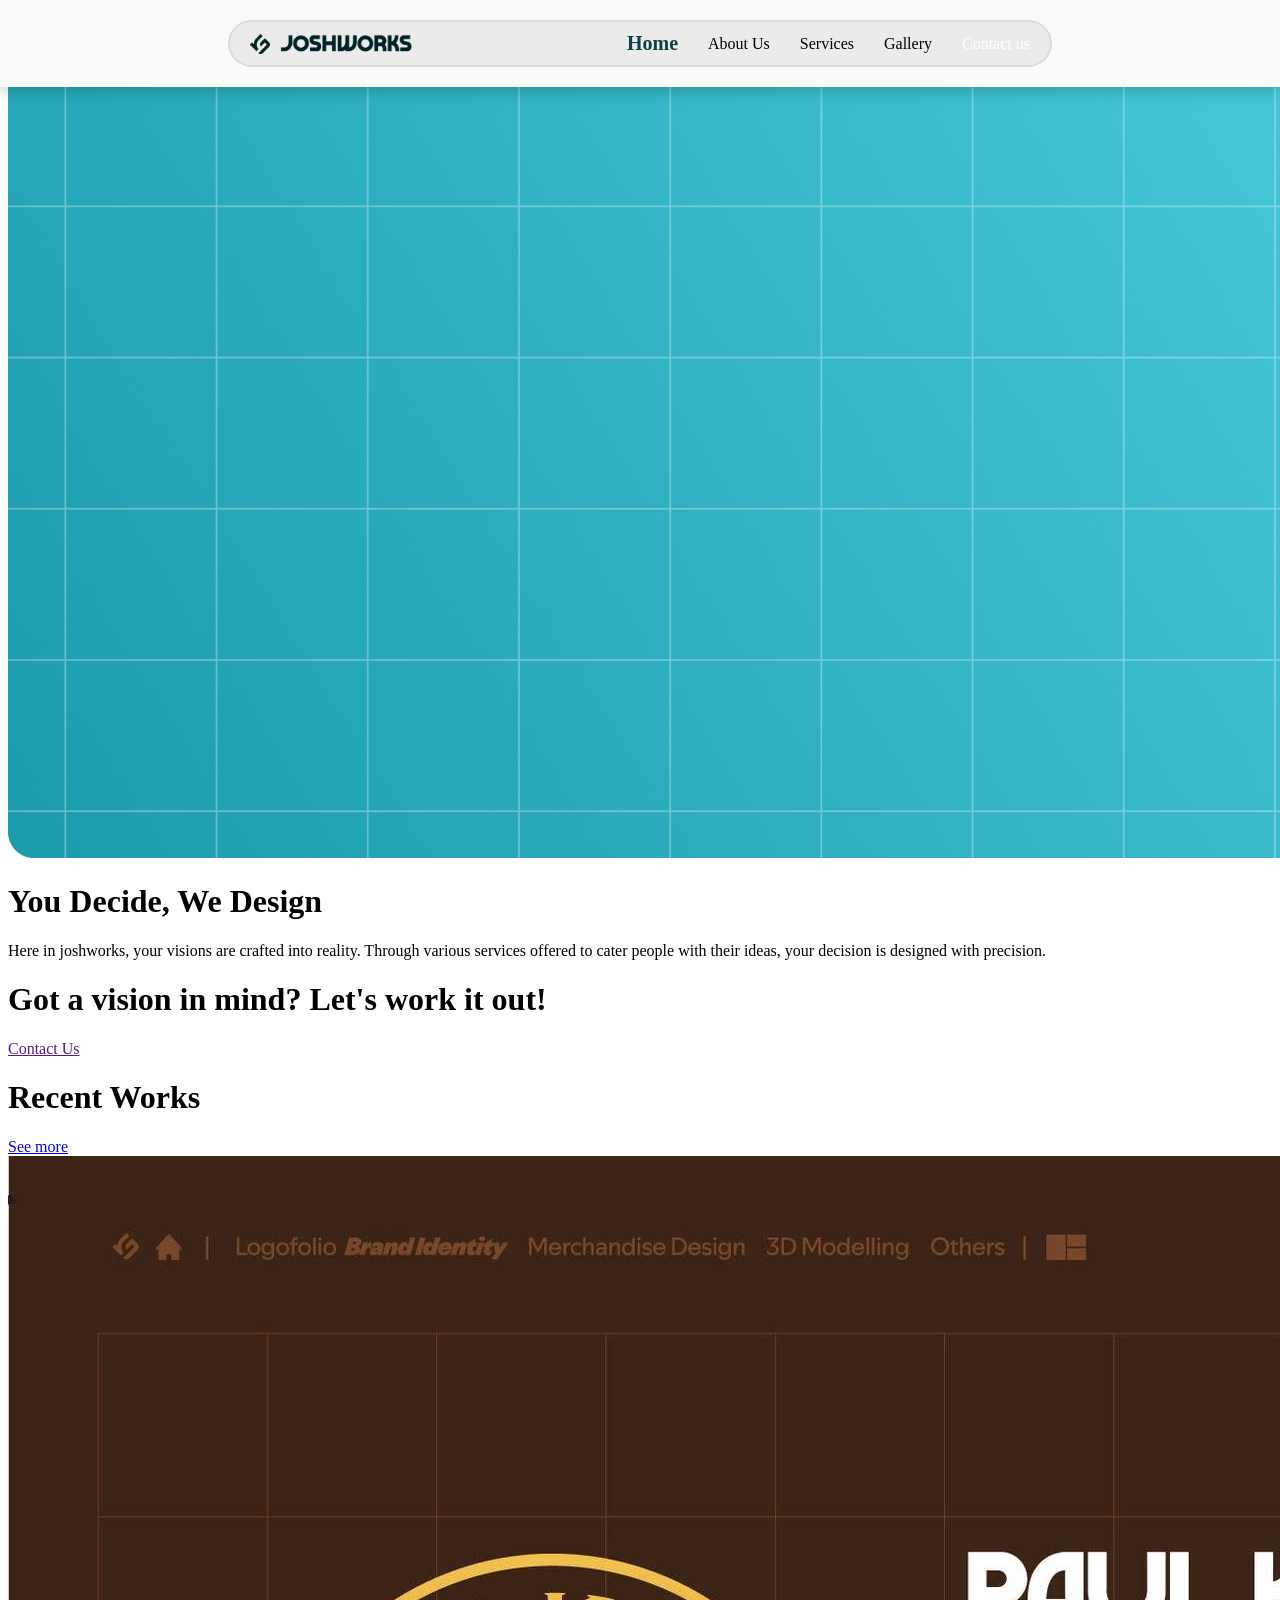
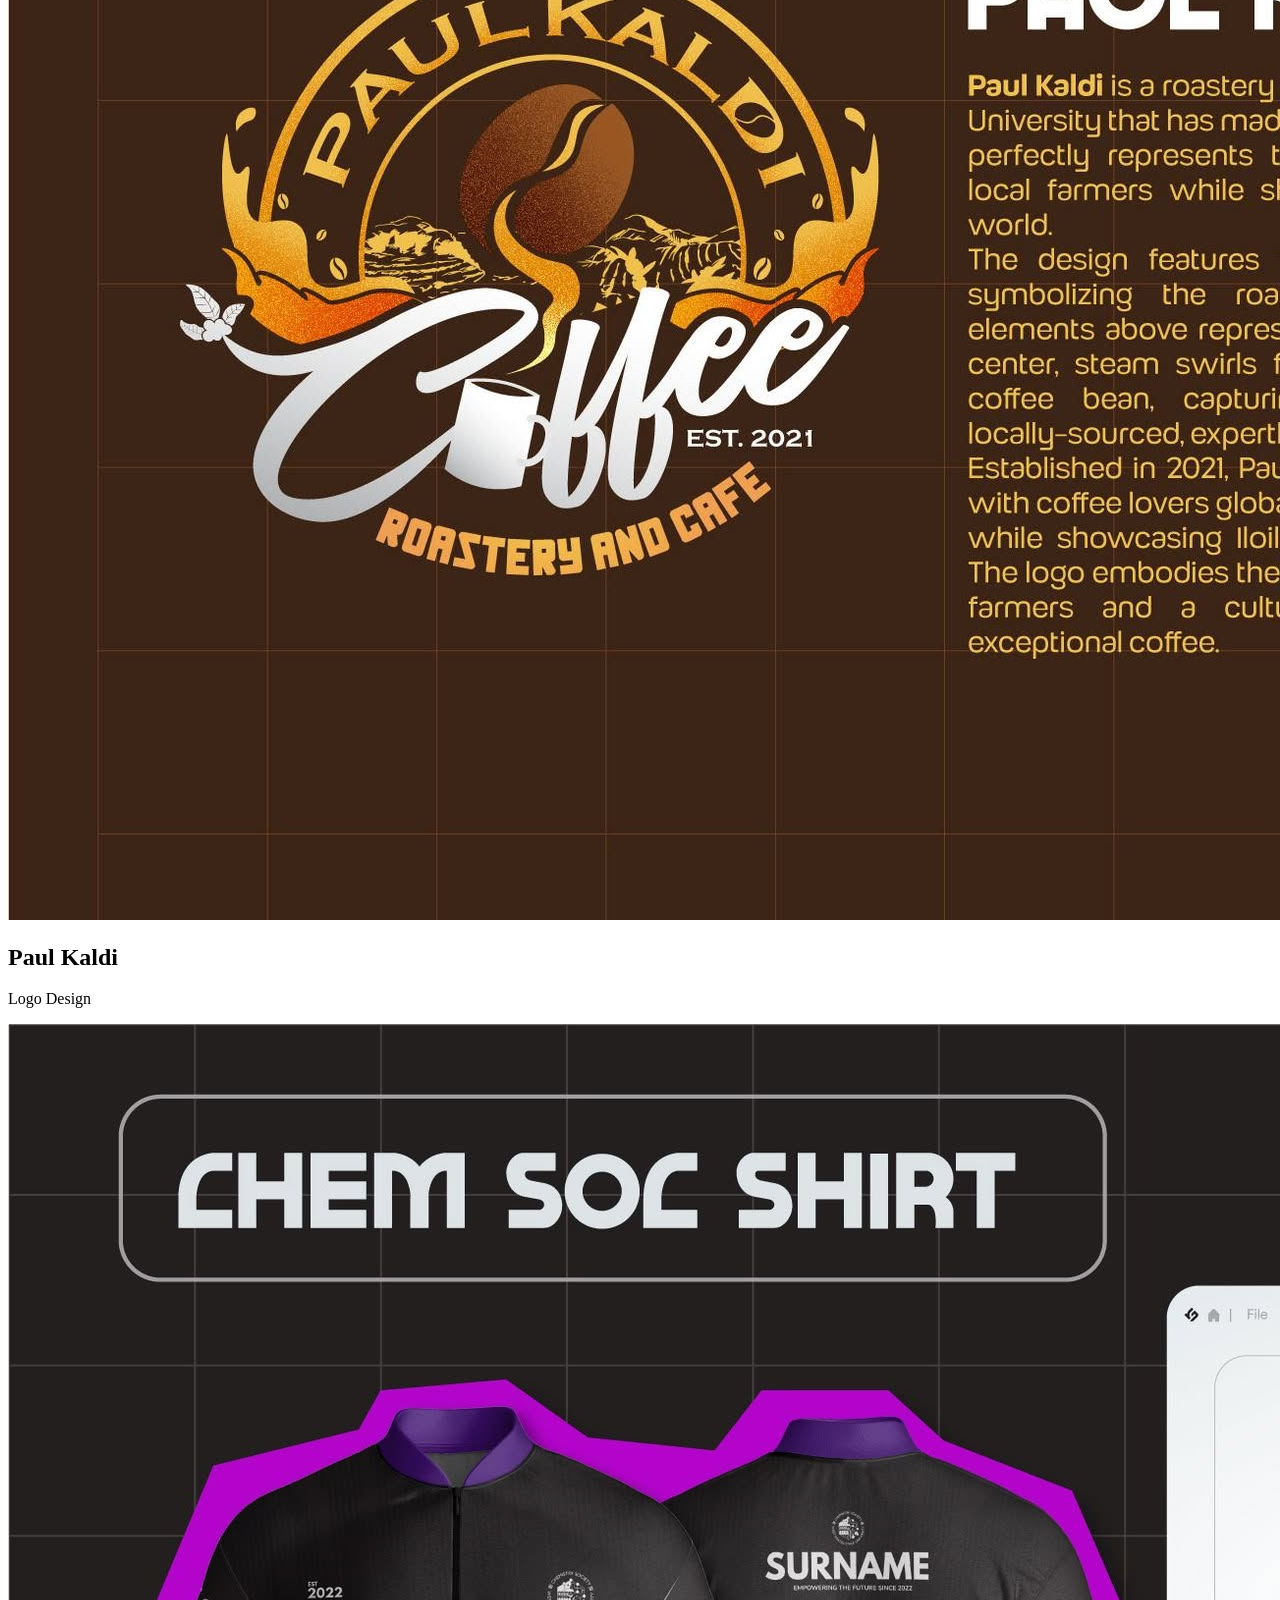
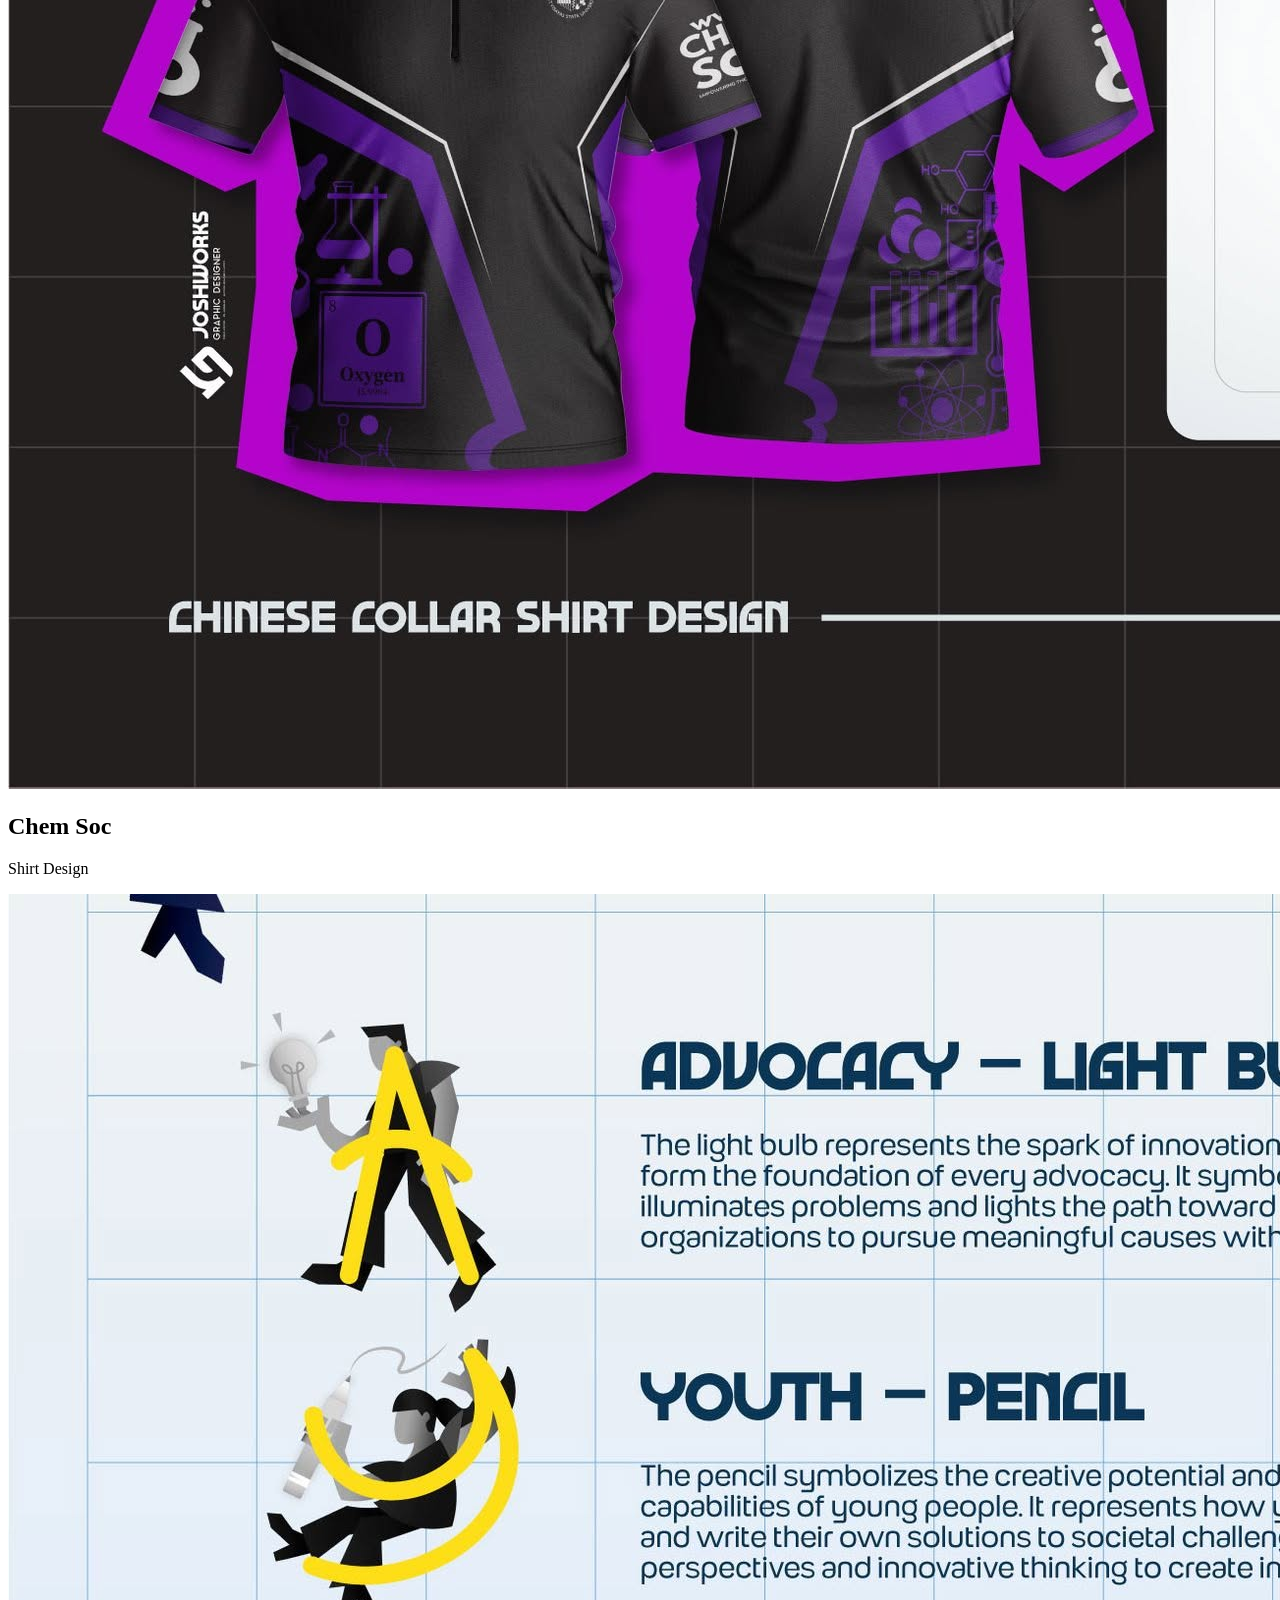
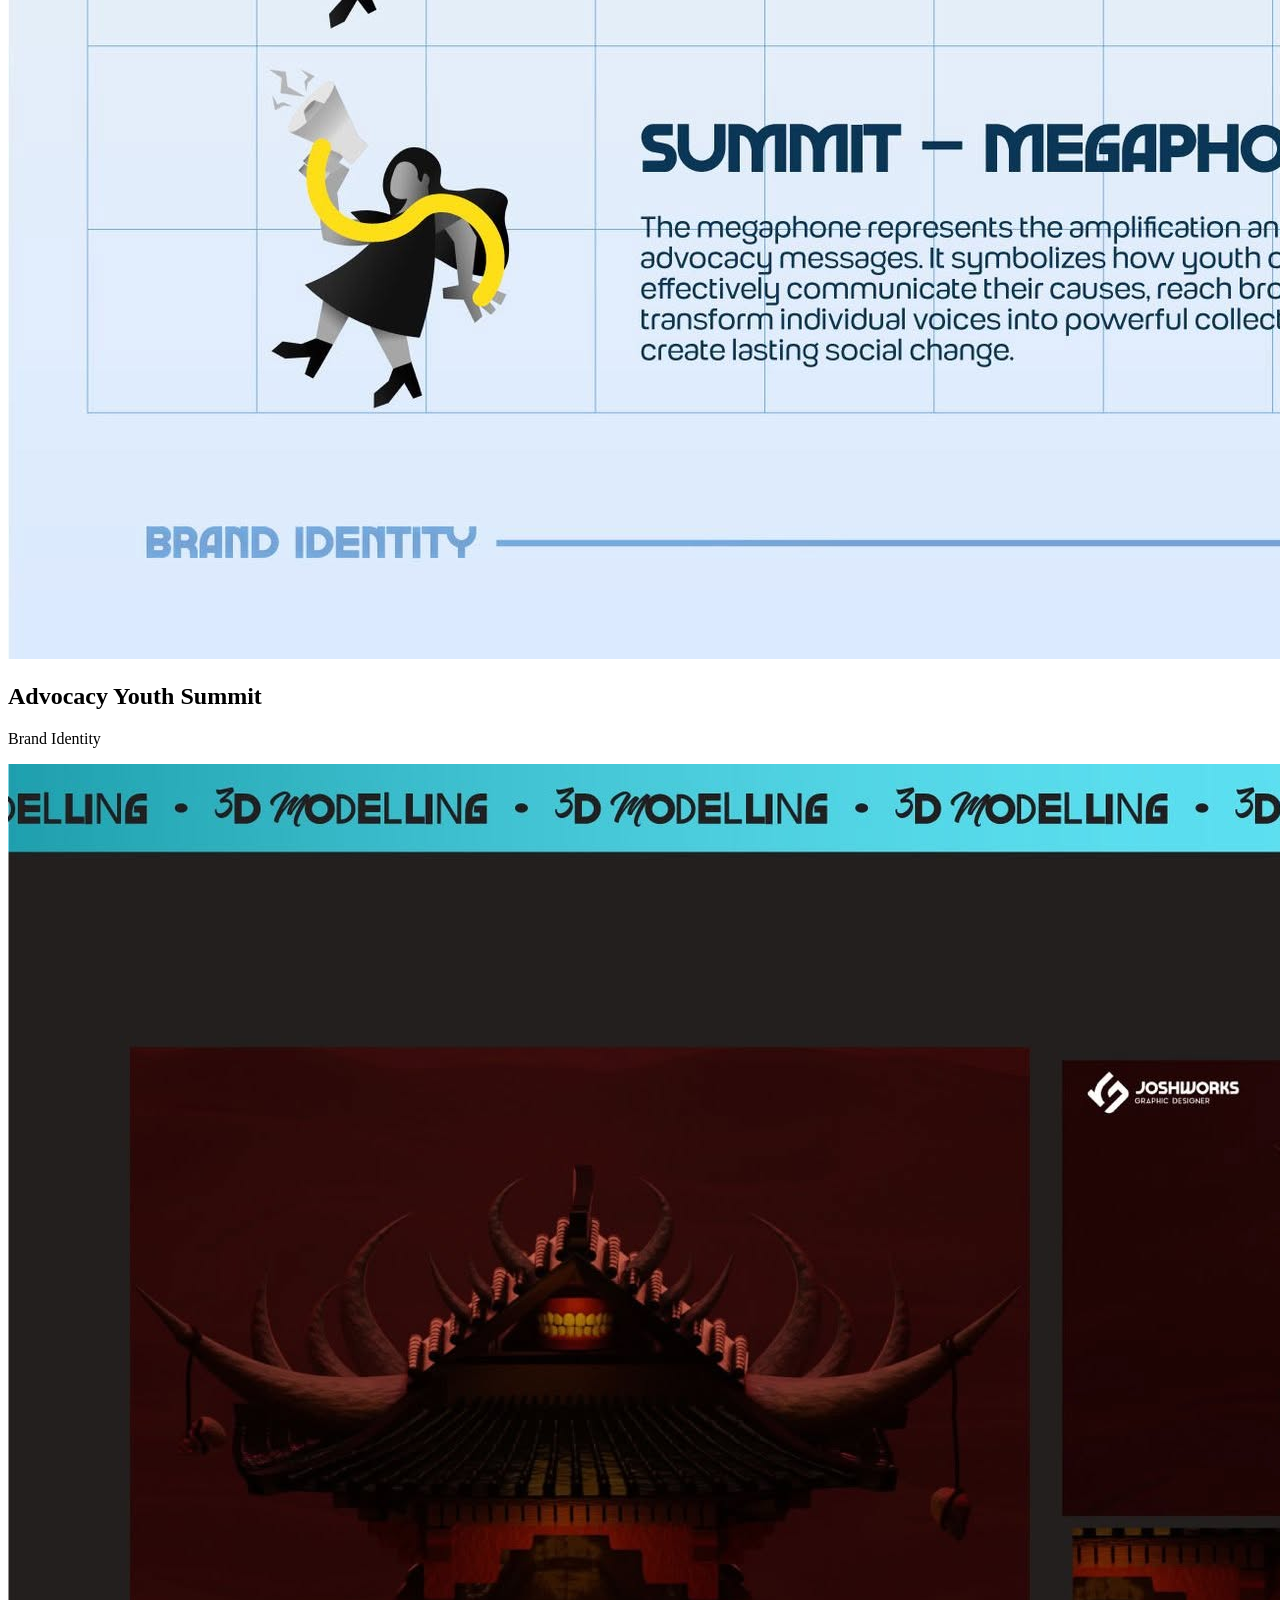
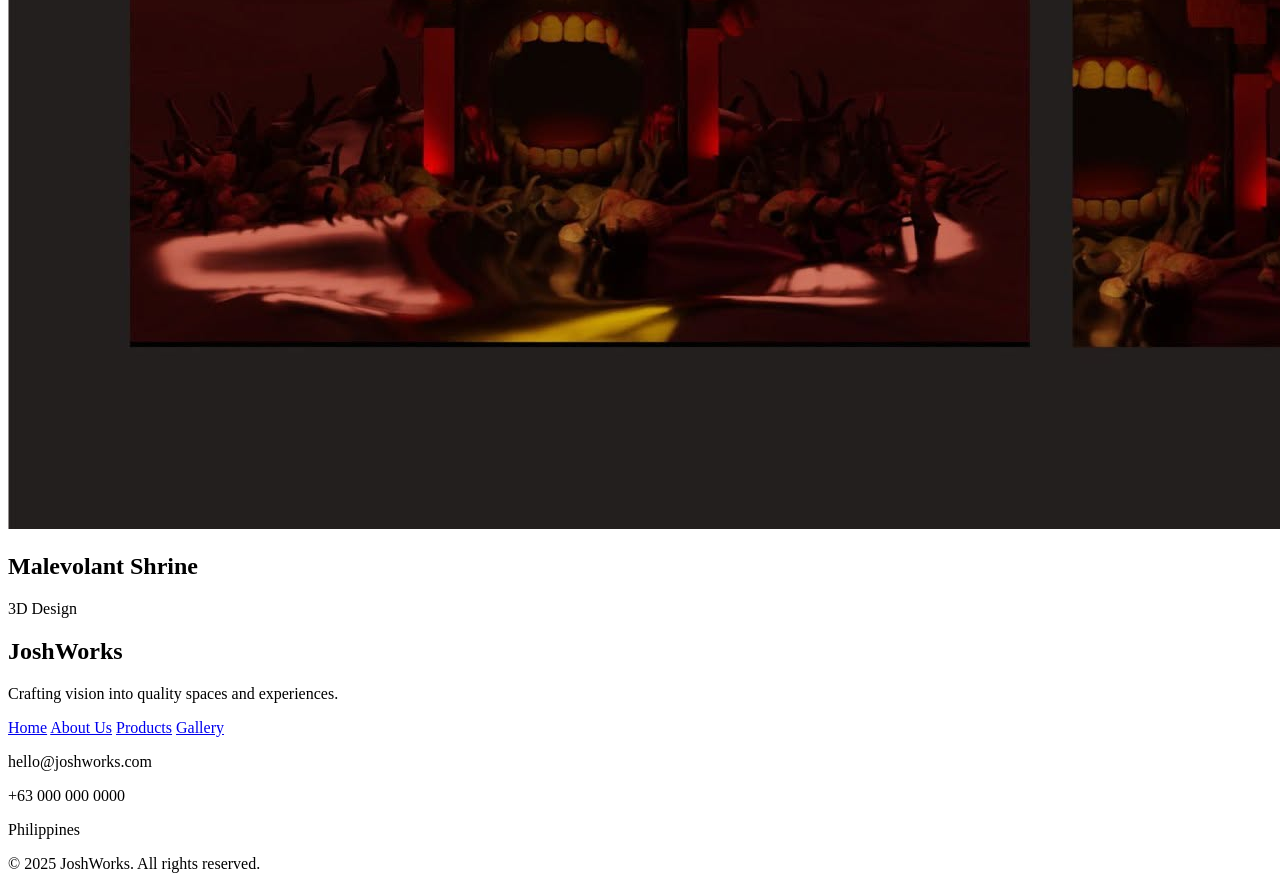
==== JoshWorks/index.html @ 85273057 "change name" ====
<!DOCTYPE html>
<html lang="en">
<head>
    <meta charset="UTF-8">
    <meta name="viewport" content="width=device-width, initial-scale=1.0">
    <title>HomePage</title>
    <link rel="stylesheet" href="CSS Files/Home.css">
    <link rel="stylesheet" href="CSS Files/navbar.css">
    <link rel="preconnect" href="https://fonts.googleapis.com">
    <link rel="preconnect" href="https://fonts.gstatic.com" crossorigin>
    <link href="https://fonts.googleapis.com/css2?family=Inter:ital,opsz,wght@0,14..32,100..900;1,14..32,100..900&family=Montserrat:ital,wght@0,100..900;1,100..900&display=swap" rel="stylesheet">
</head>


<body>
    <div class="navbar">
        <div class="navbar-content">
            <div class="logo" id="header">
                <img src="../assets/logo1.png" alt="hi">
                <img src="../assets/logo.png" alt="hi">
            </div>

            <div class="nav-buttons" >
                <a href="index.html" id="current"> Home</a>
                <a href="AboutUs.html">About Us</a>
                <a href="Services.html">Services</a>
                <a href="Gallery.html">Gallery</a>
                <a href="ContactUs.html" class="button">Contact us</a>
            </div>
        </div>
    </div> 

    <div class="banner">
        <div class="banner-background">
            <img src="../assets/background.png" alt="">
        </div>

        <div class="banner-hero">
            <h1>You Decide, We Design</h1>
            <p>Here in joshworks, your visions are crafted into reality. Through various services offered to cater people with their ideas, your decision is designed with precision.</p>
        </div>


        <div class="card">
            <h1>Got a vision in mind? Let's work it out!</h1>
            <a href="" class="button">
                Contact Us
            </a>
        </div>
    </div>

    <div class="more-container">
        <div class="recent-works">
            <div class="recent-header">
                <h1>Recent Works</h1>
                <a href="Gallery.html">See more</a>
            </div>
            

            <div class="recent-cards">
                <div class="image-card">
                    <img src="../assets/611368842_122230137488096684_4240129167899716108_n.jpg" alt="y">
                    <h2>Paul Kaldi</h2>
                    <p>Logo Design</p>
                </div>    
                <div class="image-card">
                    <img src="../assets/612115750_122230137362096684_6353862000992723516_n.jpg" alt="y">
                    <h2>Chem Soc</h2>
                    <p>Shirt Design</p>
                </div>
                <div class="image-card">
                    <img src="../assets/614039059_122230137284096684_1566071119586237972_n.jpg" alt="y">
                    <h2>Advocacy Youth Summit</h2>
                    <p>Brand Identity</p>
                </div>
                <div class="image-card">
                    <img src="../assets/612207895_122230136960096684_5229783599770503250_n.jpg" alt="y">
                    <h2>Malevolant Shrine</h2>
                    <p>3D Design</p>
                </div>
            </div>
        </div>

        <footer class="footer">
            <div class="footer-content">
                <div class="footer-brand">
                    <h2>JoshWorks</h2>
                    <p>Crafting vision into quality spaces and experiences.</p>
                </div>

                <div class="footer-links">
                    <a href="index.html">Home</a>
                    <a href="AboutUs.html">About Us</a>
                    <a href="Products.html">Products</a>
                    <a href="Gallery.html">Gallery</a>
                </div>

                <div class="footer-contact">
                    <p>hello@joshworks.com</p>
                    <p>+63 000 000 0000</p>
                    <p>Philippines</p>
                </div>
            </div>

            <div class="footer-bottom">
                <p>© 2025 JoshWorks. All rights reserved.</p>
            </div>
        </footer>
    </div>

</body>

</html>
---- JoshWorks/CSS Files/navbar.css ----
/* nav bar */
.navbar {
    width: 100%; 
    display: flex;
    justify-content: center;
    align-items: center;
    padding: 20px 0;
    position: fixed;
    top: 0;
    left: 0;
    z-index: 10;
    box-shadow: 0 4px 15px rgba(0, 0, 0, 0.20);
    background-color: rgb(250, 250, 250);
}

.navbar-content{
    display: flex;
    flex-direction: row;
    justify-content: space-between;
    align-items: center;
    width: calc(100% - 500px);
    padding: 10px 20px;
    border: 2px solid rgb(220, 220, 220);
    border-radius: 50px;
    background-color: rgb(235, 235, 235);

}

.nav-buttons {
    display: flex;
    flex-direction: row;
    gap: 30px;
    align-items: center;
    padding: 0px 0px;
}

.navbar .nav-buttons a {
    font-size: 16px;
    text-decoration: none;
    color: inherit;
    
}

.navbar .nav-buttons a:hover {
  transform: scale(1.15);
}


.navbar .nav-buttons .button {
    color: white;

}

.navbar .nav-buttons a#current {
    color: #0c4147;
    font-weight: bold;
    font-size: 20px;
}

.logo {
    display: flex;
    align-items: center;
    gap: 10px;
}

.logo img {
    height: 20px;
}
/* navbar */
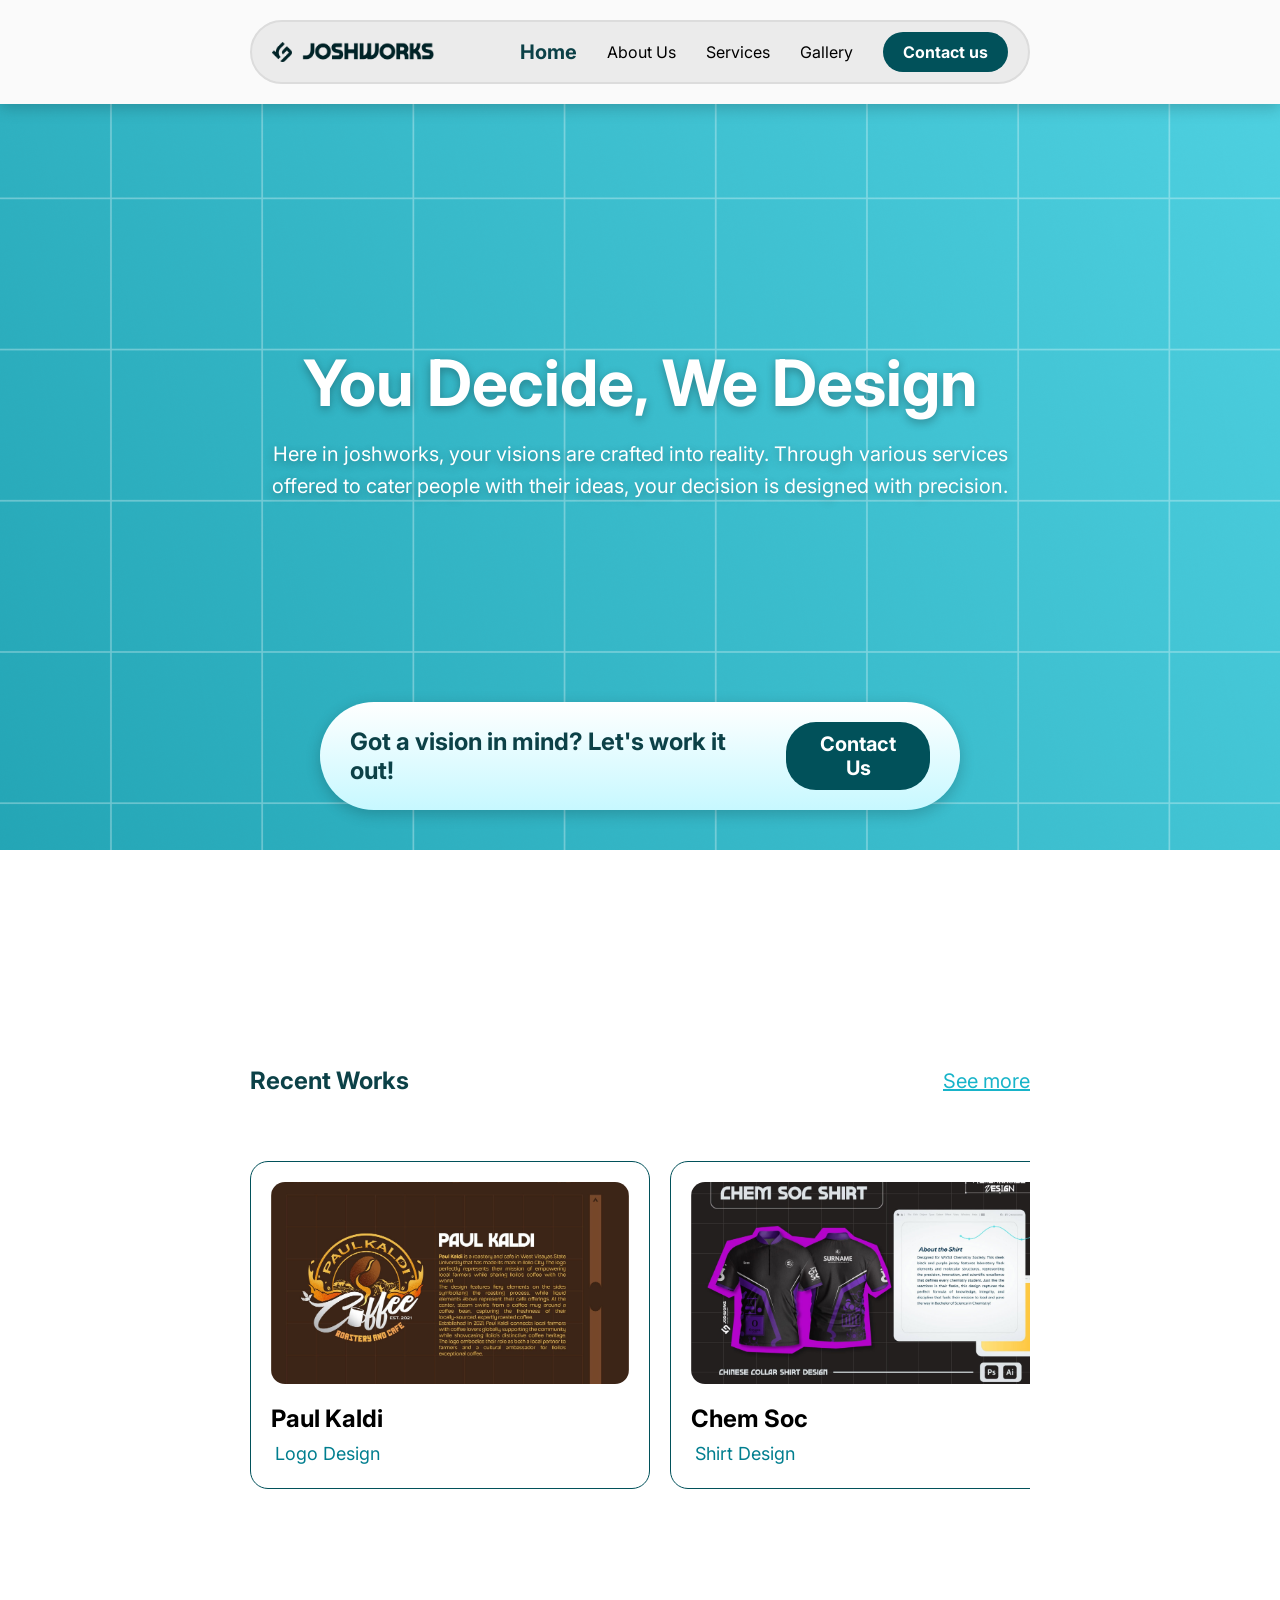
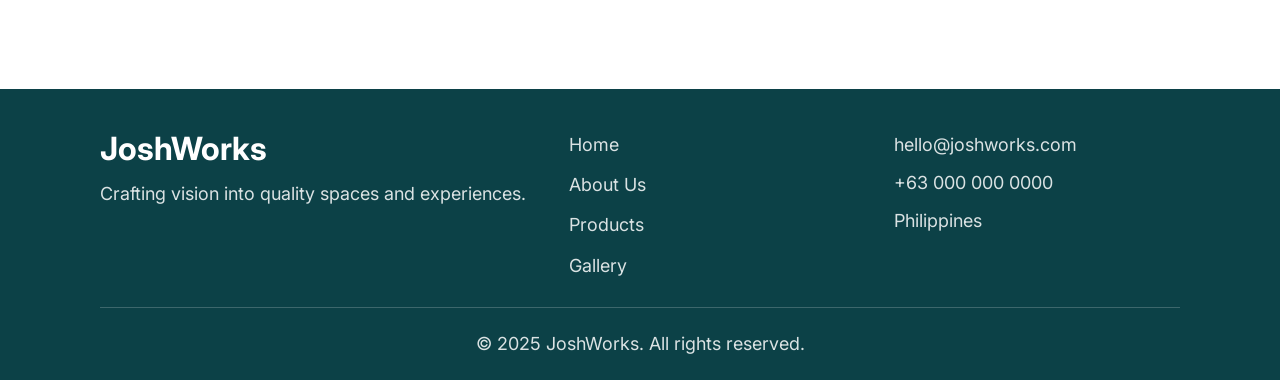
==== commit d31f952f: "RE: renamed shis" ====
--- a/JoshWorks/index.html
+++ b/JoshWorks/index.html
@@ -4,7 +4,7 @@
     <meta charset="UTF-8">
     <meta name="viewport" content="width=device-width, initial-scale=1.0">
     <title>HomePage</title>
-    <link rel="stylesheet" href="CSS Files/Home.css">
+    <link rel="stylesheet" href="CSS Files/styles.css">
     <link rel="stylesheet" href="CSS Files/navbar.css">
     <link rel="preconnect" href="https://fonts.googleapis.com">
     <link rel="preconnect" href="https://fonts.gstatic.com" crossorigin>
--- a/JoshWorks/CSS Files/styles.css
+++ b/JoshWorks/CSS Files/styles.css
@@ -0,0 +1,395 @@
+/*element and class global styling*/
+* {
+    box-sizing: border-box;
+}
+
+h2 {
+    margin: 0;
+}
+h1 {
+    font-size: 24px;
+    color: #0c4147;
+}
+
+body {
+    font-family: Inter;
+    margin: 0;
+    padding: 0;
+}
+
+a {
+    font-size: 20px;
+    text-decoration: none;
+    color: inherit;
+}
+
+p {
+    font-size: 18px;
+}
+
+.button {
+    font-size: 20px;
+    background-color: #01515a;
+    padding: 10px 20px;
+    border-radius: 30px;
+    color: white;
+    font-weight: bold;
+    width: auto;
+    text-align: center;
+}
+/*element and class global styling*/
+
+
+
+/* banner and card */
+.banner {
+    position: relative;
+    width: 100%;
+    height: 850px;
+    padding: 100px 0px 0px 0px;
+    overflow: hidden;
+    background: linear-gradient(to bottom left, #59DBEB, #18b4c9);
+}
+
+.banner-background {
+    position: absolute;
+    inset: 0;
+    z-index: 0;
+}
+
+.banner-background img {
+    display: block;
+    width: 100%;
+    height: 100%;
+    object-fit: cover;
+    object-position: center;
+}
+
+.banner-hero {
+    position: absolute;
+    top: 50%;
+    left: 50%;
+    z-index: 1;
+    width: 800px;
+    transform: translate(-50%, -50%);
+    text-align: center;
+}
+
+.banner-hero h1,
+.banner-hero p {
+    color: white;
+    text-shadow: 0 3px 10px rgba(0, 0, 0, 0.3);
+}
+
+.banner-hero h1 {
+    margin: 0 0 20px;
+    font-size: clamp(2rem, 5vw, 4.5rem);
+    line-height: 1.1;
+}
+
+.banner-hero p {
+    margin: 0;
+    font-size: clamp(1rem, 2vw, 1.25rem);
+    line-height: 1.6;
+}
+
+
+#texts h1 {
+    margin: 0;
+    color: #0c4147;
+    font-size: clamp(1.25rem, 3vw, 2.25rem);
+    line-height: 1.1;
+    text-shadow: 0 3px 10px rgba(0, 0, 0, 0.3);
+}
+
+.card {
+    position: absolute;
+    left: 50%;
+    bottom: 40px;
+    translate: -50% 0; /* -50% horizontally, 0 vertically */
+    width: auto;
+    padding: 20px 30px;
+    height: auto;
+    background: linear-gradient(to bottom, white, #c7f8ff);
+    box-shadow: 0 4px 15px rgba(0, 0, 0, 0.20);
+    border-radius: 100px;
+    display: flex;
+    flex-direction: row;
+    justify-content: center;
+    align-items: center;
+    gap: 20px;
+}
+
+.card h1 {
+    margin: 0;
+}
+/* banner and card */
+
+/*more container */
+.more-container {
+    width: 100%;
+    height: auto;
+    display: flex;
+    flex-direction: column;
+    align-items: center;
+    justify-content: center;
+    background-color: white;
+    gap: 100px;
+}
+/*more container */
+
+/* Recent works section */
+
+.recent-works {
+    width: calc(100% - 500px);
+    height: 100%;
+    padding: 200px 0 100px 0;
+    margin: 0 auto;
+    display: flex;
+    flex-direction: column;
+    gap: 50px;
+}
+
+.recent-header {
+    display: flex;
+    flex-direction: row;
+    justify-content: space-between;
+    align-items: center;
+}
+
+.recent-header a{
+    color: #18b4c9;
+    text-decoration: underline ;
+}
+
+.recent-cards {
+    display: flex;
+    flex-direction: row;
+    height: auto;
+    width: 100%;
+    gap: 20px;
+    overflow-x: auto;
+    overflow-y: hidden;
+    scrollbar-width: thin;
+}   
+
+.recent-cards .image-card {
+    width: 400px;
+    flex-shrink: 0;
+    background-color: white;
+    border: 1px solid #01515a;
+    padding: 20px;
+    border-radius: 18px;
+    overflow: hidden;
+    display: flex;
+    flex-direction: column;
+    gap: 10px;  
+}
+
+.image-card h2 {
+    padding-top: 10px;
+}
+
+.image-card p {
+    color: #007e8f;
+}
+.recent-cards .image-card img {
+    display: block;
+    width: 100%;
+    aspect-ratio: 16 / 9;
+    object-fit: cover;
+    border-radius: 14px;
+}
+
+.recent-cards .image-card p {
+    margin: 0;
+    padding: 0 4px 4px;
+}
+/* Recent works section */
+
+/*footer section*/
+.footer {
+    width: 100%;
+    background-color: #0c4147;
+    color: white;
+    padding: 40px 0 20px;
+}
+
+.footer-content {
+    width: calc(100% - 200px);
+    margin: 0 auto;
+    display: flex;
+    justify-content: space-between;
+    align-items: flex-start;
+    gap: 40px;
+}
+
+.footer-brand {
+    flex: 1.5;
+}
+
+.footer-brand h2 {
+    margin: 0 0 10px;
+    color: white;
+    font-size: 32px;
+}
+
+.footer-brand p,
+.footer-contact p,
+.footer-links a,
+.footer-bottom p {
+    margin: 0;
+    color: rgba(255, 255, 255, 0.85);
+    line-height: 1.8;
+}
+
+.footer-links {
+    flex: 1;
+    display: flex;
+    flex-direction: column;
+    gap: 8px;
+}
+
+.footer-links a {
+    font-size: 18px;
+}
+
+.footer-contact {
+    flex: 1;
+    display: flex;
+    flex-direction: column;
+    gap: 6px;
+}
+
+.footer-bottom {
+    width: calc(100% - 200px);
+    margin: 25px auto 0;
+    padding-top: 20px;
+    border-top: 1px solid rgba(255, 255, 255, 0.2);
+    text-align: center;
+}
+
+/*About Us Section*/
+* {
+    box-sizing: border-box;
+}
+
+h2 {
+    margin: 0;
+}
+h1 {
+    font-size: 24px;
+    color: #0c4147;
+}
+
+body {
+    font-family: Inter;
+    margin: 0;
+    padding: 0;
+}
+
+a {
+    font-size: 20px;
+    text-decoration: none;
+    color: inherit;
+}
+
+p {
+    font-size: 18px;
+}
+
+.button {
+    font-size: 20px;
+    background-color: #01515a;
+    padding: 10px 20px;
+    border-radius: 30px;
+    color: white;
+    font-weight: bold;
+    width: auto;
+    text-align: center;
+}
+
+.container {
+    width: calc(100% - 500px);
+    height: auto;
+
+    justify-self: center;
+    padding: 100px 0 100px 0;
+}
+
+.container h1 {
+    font-size: 80px;
+    color: white  ;
+}
+
+.container p {
+    color: white;
+}
+
+#header-1 {
+    justify-self: left;
+}
+
+#header-2 {
+    justify-self: right;
+}
+
+#header-3 {
+    justify-self: left;
+}
+
+
+.text-body {
+    padding: 100px 80px;
+    display: flex;
+    flex-direction: row;
+    gap: 50px;
+    border: white solid 1px;
+        background-color: #01515a;
+    border-radius: 40px;
+}
+
+.text-container {
+    display: flex;
+    flex-direction: column;
+}
+
+.text-body img {
+    width: 300px;
+    aspect-ratio: 1/1;
+    border-radius: 20px;
+}
+
+/*ContactUs Section*/
+
+.contact-container {
+    margin: 50px auto 0;
+    width: 100%;
+    padding: 100px 0;
+    background-color: #f5f5f5;
+}
+
+.contact-form {
+    width: 500px;
+    margin: 0 auto;
+    text-align: center; /* centers the h1 */
+}
+
+.contact-form form {
+    display: flex;
+    flex-direction: column;
+    gap: 16px;
+}
+
+.contact-form input,
+.contact-form textarea {
+    width: 100%;
+    padding: 10px;
+    box-sizing: border-box; /* so padding doesn't push width past 500px */
+    font-family: inherit;
+}
+
+.contact-form button {
+    padding: 12px;
+    cursor: pointer;
+}
--- a/JoshWorks/CSS Files/navbar.css
+++ b/JoshWorks/CSS Files/navbar.css
@@ -1,4 +1,4 @@
-/* nav bar */
+/*NavBar Section*/
 .navbar {
     width: 100%; 
     display: flex;
@@ -66,4 +66,3 @@
 .logo img {
     height: 20px;
 }
-/* navbar */
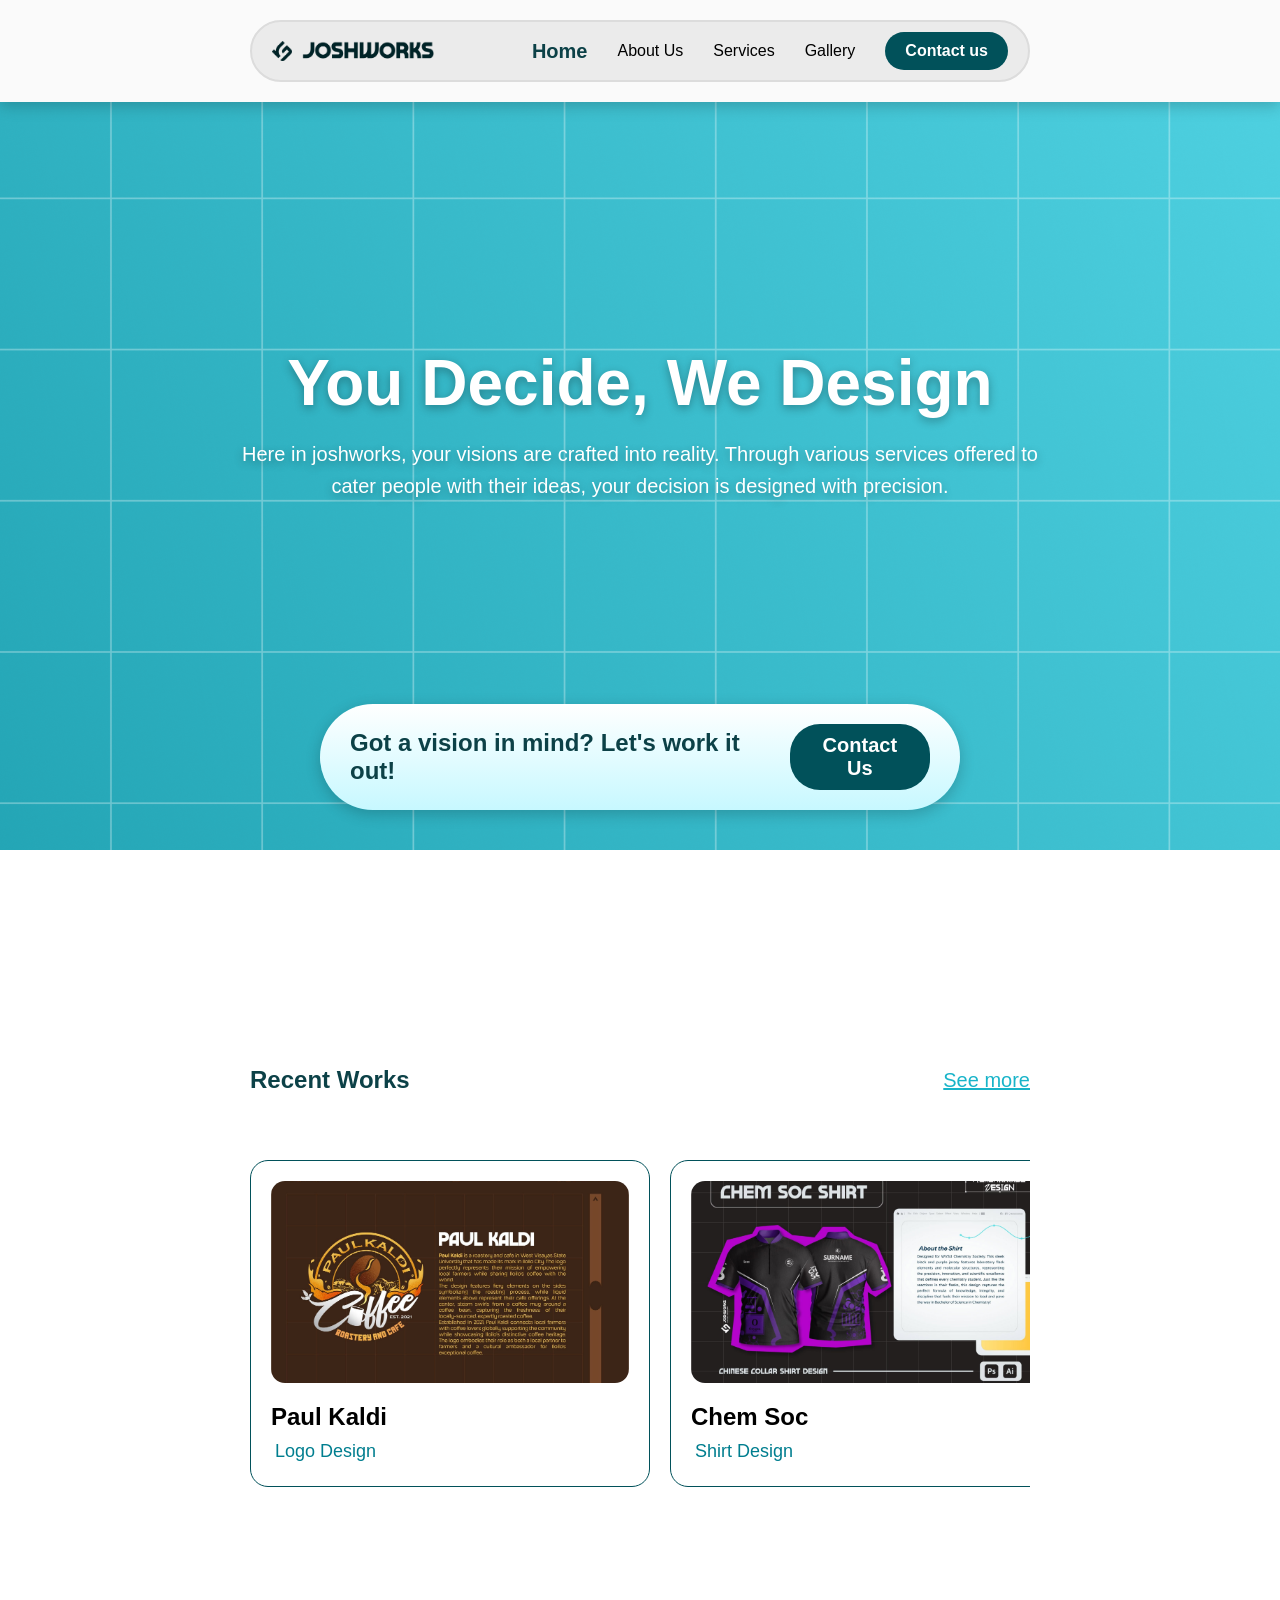
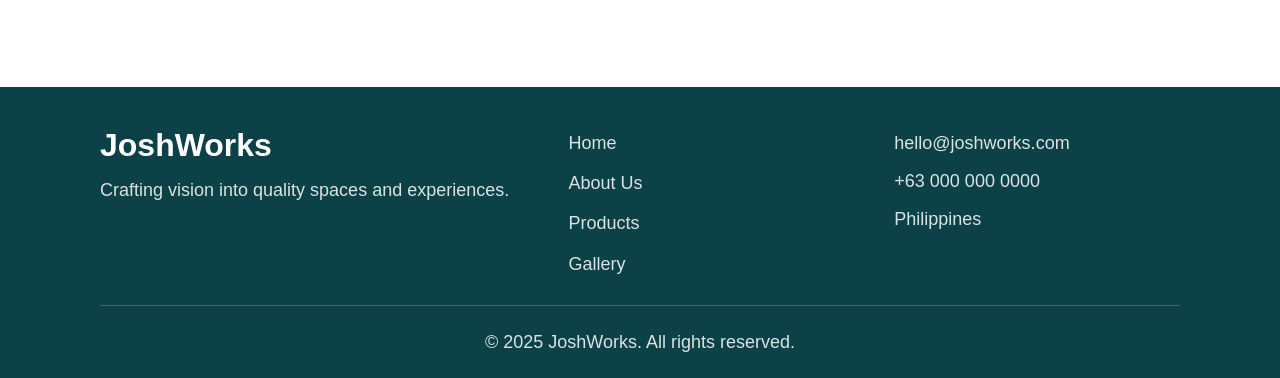
==== commit 6059a1e0: "done all except contact us" ====
--- a/JoshWorks/index.html
+++ b/JoshWorks/index.html
@@ -59,22 +59,22 @@
 
             <div class="recent-cards">
                 <div class="image-card">
-                    <img src="../assets/611368842_122230137488096684_4240129167899716108_n.jpg" alt="y">
+                    <img src="../assets/paul-kaldi.jpg" alt="y">
                     <h2>Paul Kaldi</h2>
                     <p>Logo Design</p>
                 </div>    
                 <div class="image-card">
-                    <img src="../assets/612115750_122230137362096684_6353862000992723516_n.jpg" alt="y">
+                    <img src="../assets/chemsoc.jpg" alt="y">
                     <h2>Chem Soc</h2>
                     <p>Shirt Design</p>
                 </div>
                 <div class="image-card">
-                    <img src="../assets/614039059_122230137284096684_1566071119586237972_n.jpg" alt="y">
+                    <img src="../assets/IAYS.jpg" alt="y">
                     <h2>Advocacy Youth Summit</h2>
                     <p>Brand Identity</p>
                 </div>
                 <div class="image-card">
-                    <img src="../assets/612207895_122230136960096684_5229783599770503250_n.jpg" alt="y">
+                    <img src="../assets/gallery-3d.jpg" alt="y">
                     <h2>Malevolant Shrine</h2>
                     <p>3D Design</p>
                 </div>
--- a/JoshWorks/CSS Files/styles.css
+++ b/JoshWorks/CSS Files/styles.css
@@ -312,9 +312,11 @@
 .container {
     width: calc(100% - 500px);
     height: auto;
-
+    display: flex;
+    flex-direction: column;
+    gap: 30px;
     justify-self: center;
-    padding: 100px 0 100px 0;
+    padding: 130px 0 100px 0;
 }
 
 .container h1 {
@@ -361,35 +363,180 @@
 }
 
 /*ContactUs Section*/
-
-.contact-container {
-    margin: 50px auto 0;
-    width: 100%;
-    padding: 100px 0;
-    background-color: #f5f5f5;
-}
-
+.Main-container {
+    display:flex;
+    flex-direction: row;
+    justify-content: space-between;
+    margin-top: 125px;
+    margin-right: 25px;
+    margin-left: 25px;
+    padding: 25px;
+}
+.ContactDetails {
+    display: flex;
+    flex-direction: column;
+    width: calc(50% - 50px);
+    padding: 25px;
+    border: 1px solid #ccc;
+    border-radius: 10px;
+}
 .contact-form {
-    width: 500px;
+    display: flex;
+    flex-direction: column;
+    width: calc(50% - 50px);
+    padding: 25px;
+    border: 1px solid #ccc;
+    border-radius: 10px;
+}
+
+.contact-form h2 {
+    text-align: center;
+    margin-bottom: 20px;
+}
+
+.contact-form form {
+    display: flex;
+    flex-direction: column;
+    gap: 5px;
+}
+
+.contact-form input,
+.contact-form select,
+.contact-form textarea {
+    padding: 8px;
+    margin-bottom: 10px;
+}
+
+.buttons {
+    display: flex;
+    gap: 10px;
+}
+
+.buttons input {
+    cursor: pointer;
+}
+
+/*Gallery*/
+
+.gallery-header {
+    width: 100%;
+    background-color: #01515a;
+    height: auto;
+    padding: 10px 0;
+    margin: 20px 0 0 0; 
+}
+
+.gallery-header h1{
+    font-size: 40px;
+    justify-self: center;
+    color: white;
+}
+
+.gallery-body {
+    width: calc(100% - 500px);
+    height: auto;
+    justify-self: center;
+    padding: 110px 0 100px 0;
+    display: flex;
+    gap: 40px;
+    flex-direction: column;
+}
+
+.gallery-containers {
+    padding: 0 0 30px 0;
+    border: #01515a solid 2px;
+    border-radius: 50px;
+}
+
+.gallery-containers h1 {
+    padding: 10px 0 10px 0;
+    justify-self: center;
+}
+
+.gallery-containers .img-container {
+    width: 100%;
+    display: flex;
+    justify-content: center;
+    align-items: center;
+    flex-wrap: wrap;
+    gap: 20px;
+}
+
+.gallery-containers .img-container img {
+    height: 300px;
+    width: auto;
+}
+
+/* Services css */
+
+.services-body {
+    width: min(1100px, calc(100% - 40px));
     margin: 0 auto;
-    text-align: center; /* centers the h1 */
-}
-
-.contact-form form {
-    display: flex;
-    flex-direction: column;
-    gap: 16px;
-}
-
-.contact-form input,
-.contact-form textarea {
-    width: 100%;
-    padding: 10px;
-    box-sizing: border-box; /* so padding doesn't push width past 500px */
-    font-family: inherit;
-}
-
-.contact-form button {
-    padding: 12px;
-    cursor: pointer;
+    padding: 140px 0 100px;
+    display: flex;
+    flex-direction: column;
+    gap: 70px;
+}
+
+.services-text {
+    background: linear-gradient(to bottom, white, #c7f8ff);
+    padding: clamp(30px, 6vw, 70px);
+    border-radius: 32px;
+    box-shadow: 0 15px 35px rgba(12, 65, 71, 0.12);
+}
+
+.services-text h1 {
+    margin: 0 0 20px;
+    font-size: clamp(2.5rem, 6vw, 5rem);
+    line-height: 1;
+}
+
+.service-samples {
+    display: flex;
+    flex-direction: column;
+    gap: 30px;
+}
+
+.service-heading h2 {
+    margin: 8px 0 0;
+    color: #0c4147;
+    font-size: clamp(2rem, 4vw, 3.5rem);
+    line-height: 1.1;
+}
+
+.service-grid {
+    display: flex;
+    flex-direction: row;
+    gap: 20px;
+}
+
+.service-card {
+    overflow: hidden;
+    border: 1px solid rgba(12, 65, 71, 0.12);
+    border-radius: 24px;
+    background: white;
+    box-shadow: 0 10px 25px rgba(12, 65, 71, 0.1);
+}
+
+.service-card > img {
+    width: 100%;
+    height: 240px;
+    object-fit: cover;
+}
+
+.service-card-content {
+    padding: 24px;
+}
+
+.service-card h3 {
+    margin: 0 0 10px;
+    color: #0c4147;
+    font-size: 20px;
+}
+
+.service-card p {
+    margin: 0;
+    color: #49676b;
+    font-size: 14px;
+    line-height: 1.6;
 }
--- a/JoshWorks/CSS Files/navbar.css
+++ b/JoshWorks/CSS Files/navbar.css
@@ -66,3 +66,7 @@
 .logo img {
     height: 20px;
 }
+body {
+    margin: 0;
+    font-family: Arial, sans-serif;
+}
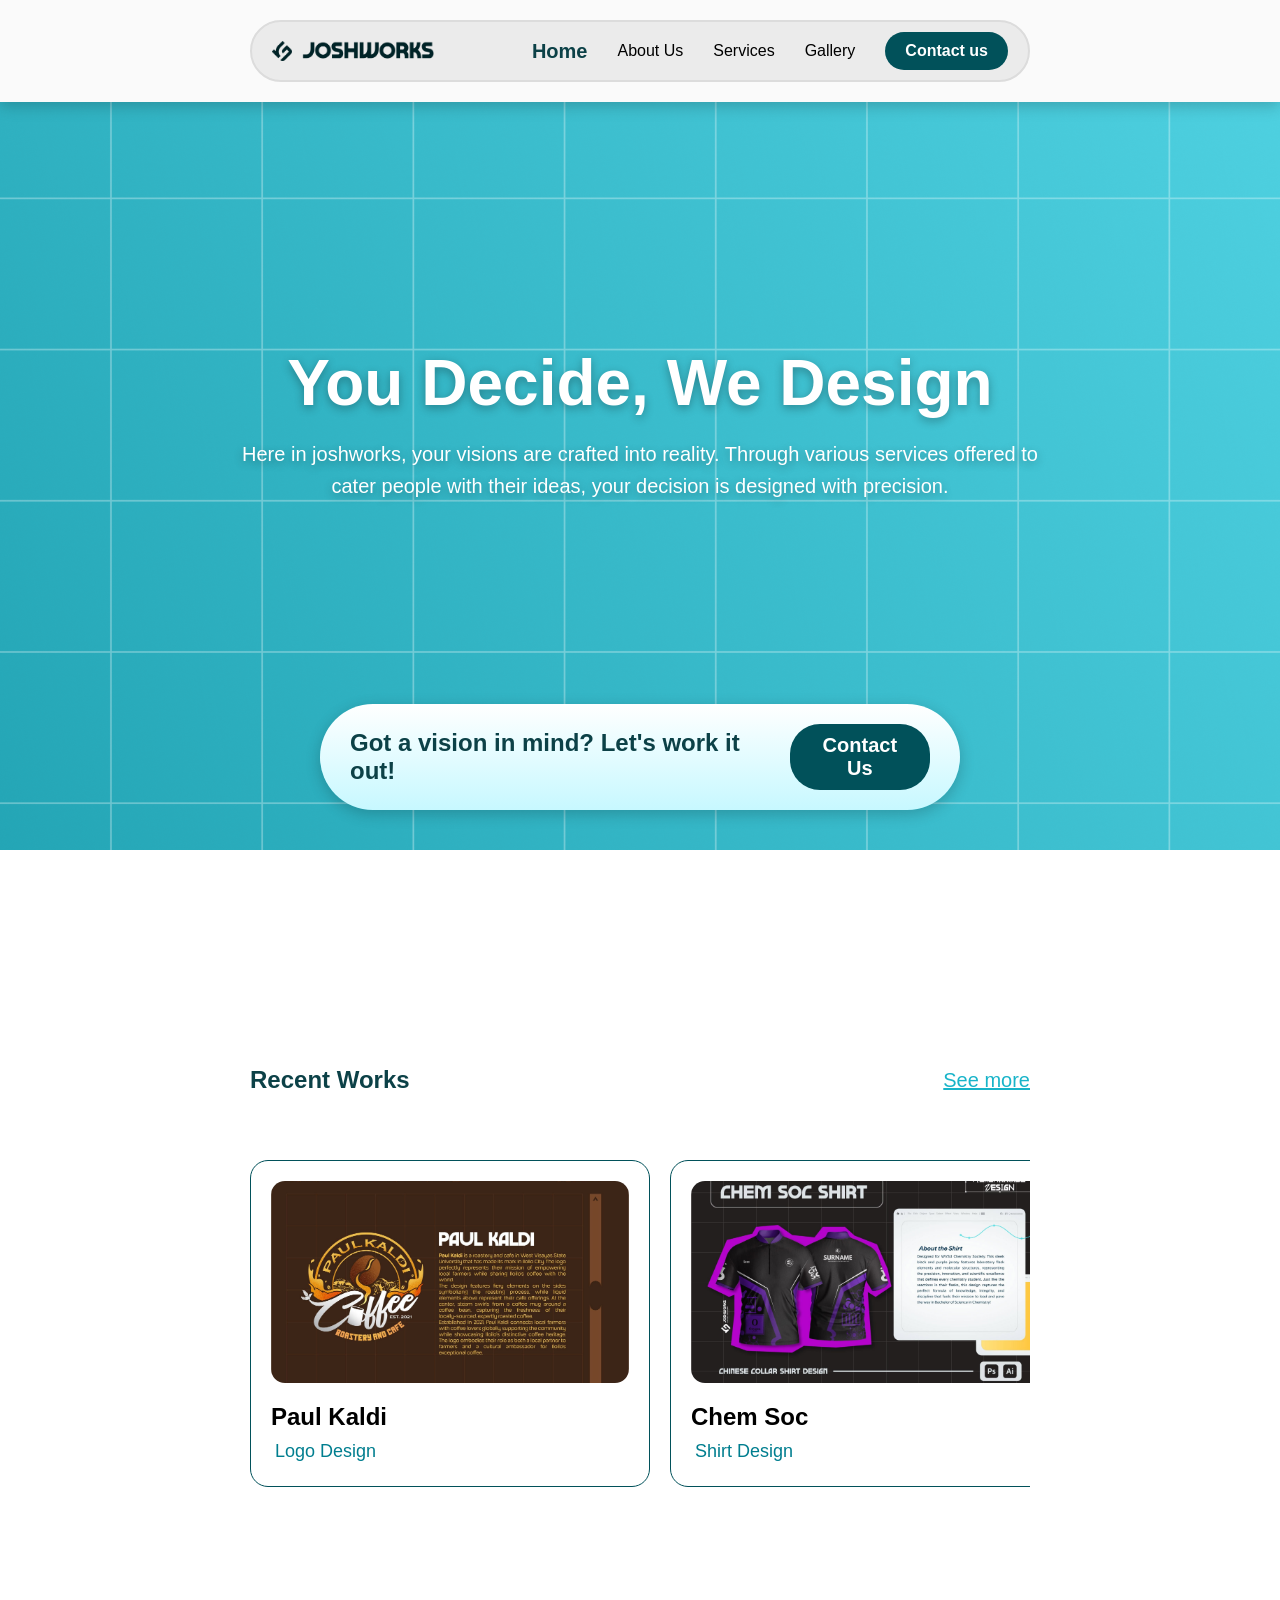
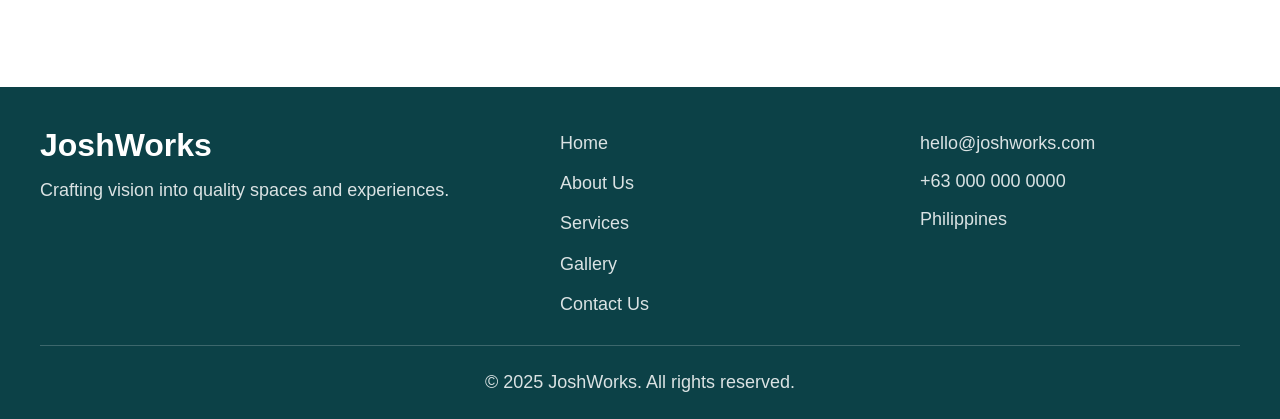
==== commit 5ad3314a: "adjusted somethings in contact us" ====
--- a/JoshWorks/index.html
+++ b/JoshWorks/index.html
@@ -91,8 +91,9 @@
                 <div class="footer-links">
                     <a href="index.html">Home</a>
                     <a href="AboutUs.html">About Us</a>
-                    <a href="Products.html">Products</a>
+                    <a href="Services.html">Services</a>
                     <a href="Gallery.html">Gallery</a>
+                    <a href="ContactUs.html">Contact Us</a>
                 </div>
 
                 <div class="footer-contact">
--- a/JoshWorks/CSS Files/styles.css
+++ b/JoshWorks/CSS Files/styles.css
@@ -216,11 +216,12 @@
 }
 
 .footer-content {
-    width: calc(100% - 200px);
+    width: min(1200px, calc(100% - 80px));
     margin: 0 auto;
     display: flex;
     justify-content: space-between;
     align-items: flex-start;
+    flex-wrap: wrap;
     gap: 40px;
 }
 
@@ -262,11 +263,33 @@
 }
 
 .footer-bottom {
-    width: calc(100% - 200px);
+    width: min(1200px, calc(100% - 80px));
     margin: 25px auto 0;
     padding-top: 20px;
     border-top: 1px solid rgba(255, 255, 255, 0.2);
     text-align: center;
+}
+
+@media (max-width: 700px) {
+    .footer {
+        padding: 30px 0 15px;
+    }
+
+    .footer-content,
+    .footer-bottom {
+        width: calc(100% - 40px);
+    }
+
+    .footer-content {
+        flex-direction: column;
+        gap: 24px;
+    }
+
+    .footer-brand,
+    .footer-links,
+    .footer-contact {
+        width: 100%;
+    }
 }
 
 /*About Us Section*/
@@ -305,8 +328,11 @@
     border-radius: 30px;
     color: white;
     font-weight: bold;
-    width: auto;
+    width: fit-content;
     text-align: center;
+    display: flex;
+    justify-content: center;
+    align-items: center;
 }
 
 .container {
@@ -365,25 +391,28 @@
 /*ContactUs Section*/
 .Main-container {
     display:flex;
-    flex-direction: row;
+    flex-direction: column;
     justify-content: space-between;
     margin-top: 125px;
     margin-right: 25px;
     margin-left: 25px;
     padding: 25px;
+    width: 1000px;
+    justify-self: center;
 }
 .ContactDetails {
     display: flex;
     flex-direction: column;
-    width: calc(50% - 50px);
+    width: 100%;
     padding: 25px;
     border: 1px solid #ccc;
     border-radius: 10px;
+    gap: 20px;
 }
 .contact-form {
     display: flex;
     flex-direction: column;
-    width: calc(50% - 50px);
+    width: 100%;
     padding: 25px;
     border: 1px solid #ccc;
     border-radius: 10px;
@@ -407,6 +436,28 @@
     margin-bottom: 10px;
 }
 
+.radio-option {
+    display: flex;
+    align-items: center;
+    gap: 5px;
+}
+
+.radio-option input {
+    padding: 0;
+    margin: 0;
+}
+
+.checkbox-option {
+    display: flex;
+    align-items: center;
+    gap: 5px;
+}
+
+.checkbox-option input {
+    padding: 0;
+    margin: 0;
+}
+
 .buttons {
     display: flex;
     gap: 10px;
@@ -414,6 +465,27 @@
 
 .buttons input {
     cursor: pointer;
+}
+
+.social-links {
+    display: flex;
+    flex-direction: column;
+    gap: 10px;
+}
+
+.social-links a {
+    display: flex;
+    align-items: center;
+    gap: 12px;
+}
+
+.social-links p {
+    margin: 0;
+}
+
+.social-links img{
+    width: 20px;
+    height: auto;
 }
 
 /*Gallery*/
@@ -487,8 +559,27 @@
 
 .services-text h1 {
     margin: 0 0 20px;
-    font-size: clamp(2.5rem, 6vw, 5rem);
+    font-size: 100px;
     line-height: 1;
+}
+
+.service-description {
+    margin: 0;
+    color: black;
+    font-size: 18px;
+    line-height: 1.6;
+    background: skyblue;
+    gap: 20px;
+    padding: 20px;
+    border-radius: 20px;
+}
+#service-heading {
+    line-height: 1.1;
+    color: white;
+    background-color: #01515a;
+    padding: 10px 20px;
+    border-radius: 10px;    
+    font-size: 32px;
 }
 
 .service-samples {
@@ -539,4 +630,34 @@
     color: #49676b;
     font-size: 14px;
     line-height: 1.6;
+}
+#service-footer {
+    line-height: 1.1;
+    color: #0c4147;
+    background-color: lightblue;
+    padding: 10px;
+    border-radius: 10px;
+    margin-left: 20px;
+    width: fit-content;
+}
+
+.more-services {
+    display: flex;
+    flex-direction: column;
+    gap: 30px;
+}
+
+.service-table table {
+    width: 100%;
+    border-collapse: collapse;
+}
+
+.service-table table th {
+    background-color: #01515a;
+    color: white;
+}
+.service-table table,
+.service-table table th,
+.service-table table td {
+    border: #01515a solid 2px;
 }
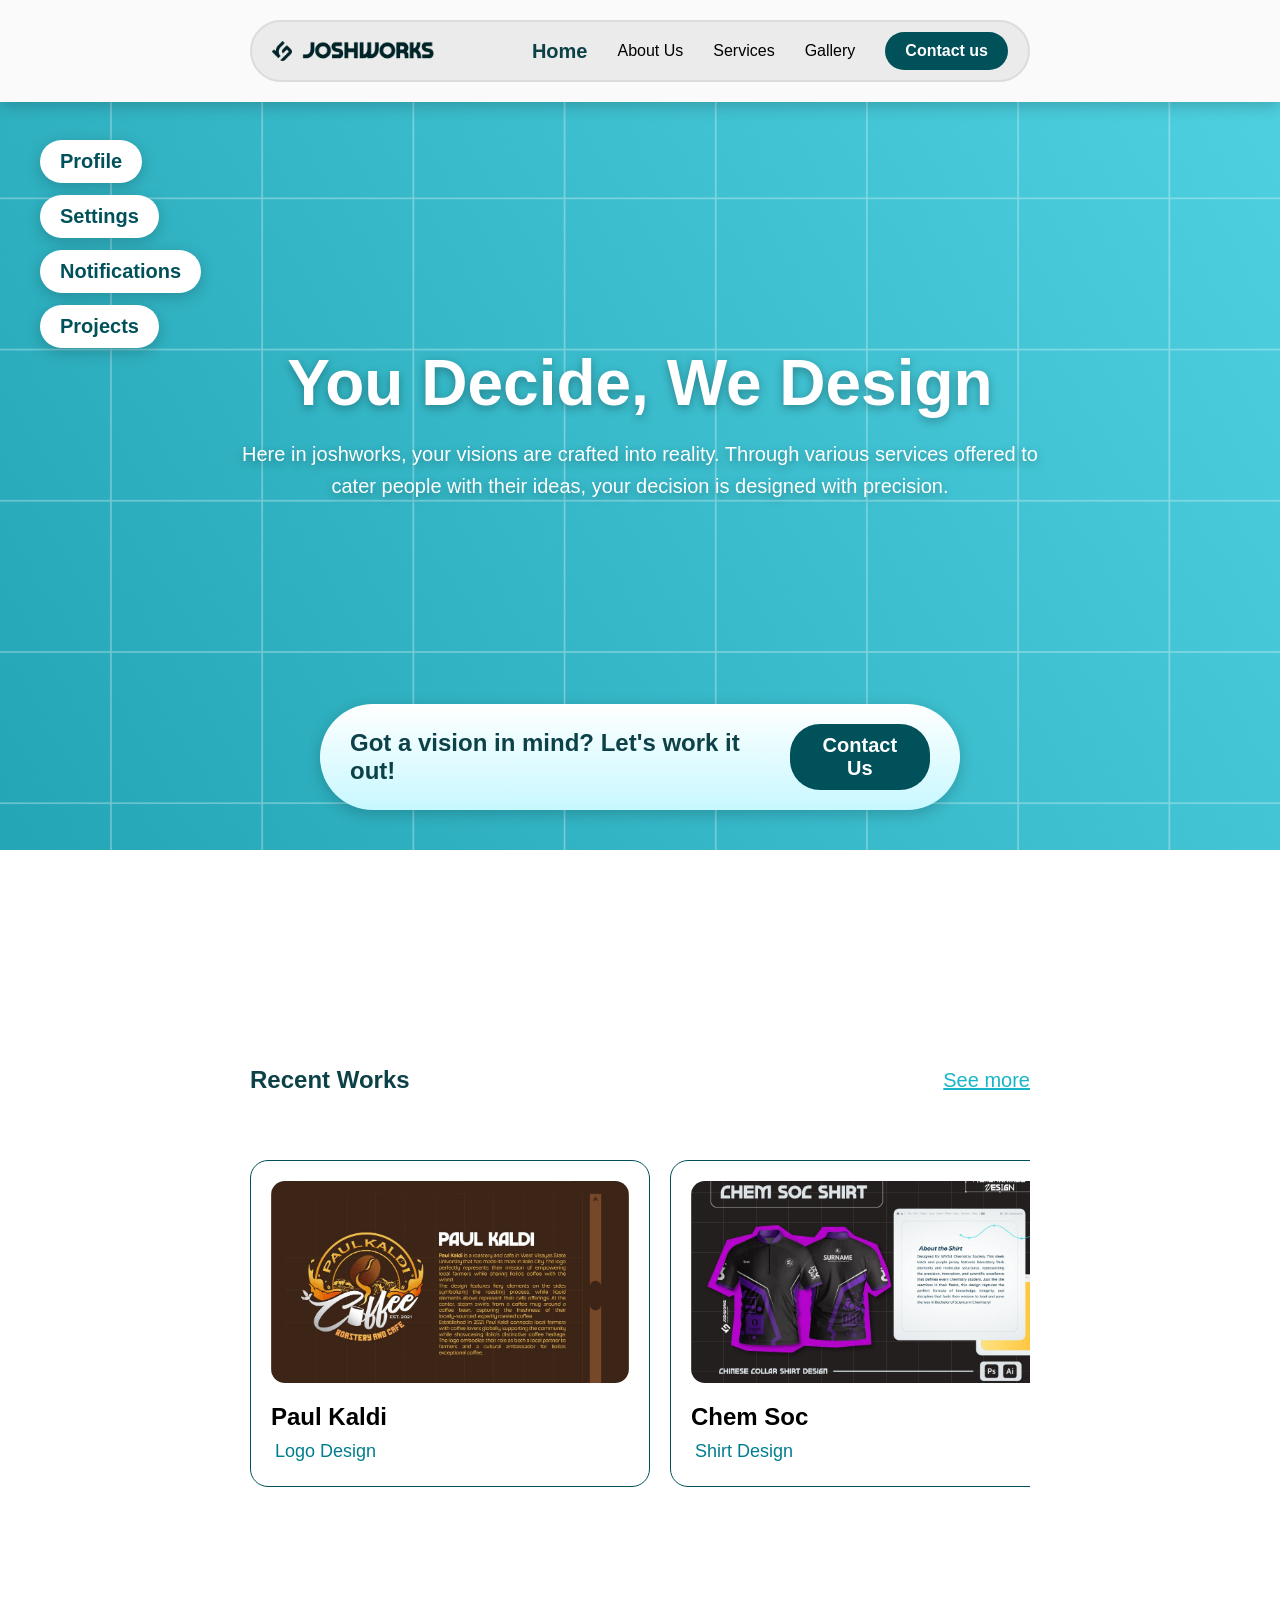
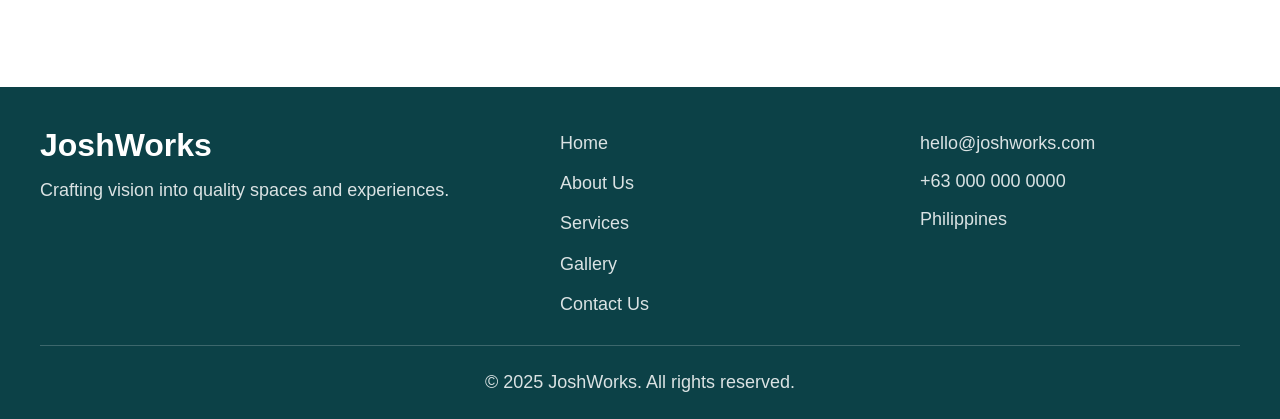
==== commit 9445d1b5: "added sidebar" ====
--- a/JoshWorks/index.html
+++ b/JoshWorks/index.html
@@ -38,6 +38,13 @@
         <div class="banner-hero">
             <h1>You Decide, We Design</h1>
             <p>Here in joshworks, your visions are crafted into reality. Through various services offered to cater people with their ideas, your decision is designed with precision.</p>
+        </div>
+
+        <div class="sidebar">
+            <h1 class="button">Profile</h1>
+            <h1 class="button">Settings</h1>
+            <h1 class="button">Notifications</h1>
+            <h1 class="button">Projects</h1>
         </div>
 
 
--- a/JoshWorks/CSS Files/styles.css
+++ b/JoshWorks/CSS Files/styles.css
@@ -91,6 +91,27 @@
     margin: 0;
     font-size: clamp(1rem, 2vw, 1.25rem);
     line-height: 1.6;
+}
+
+.sidebar {
+    position: fixed;
+    top: 90px;
+    left: 0;
+    z-index: 10;
+    display: flex;
+    flex-direction: column;
+    gap: 12px;
+    padding: 50px 40px;
+}
+
+.sidebar .button {
+    background-color: white;
+    box-shadow: 0 4px 15px rgba(0, 0, 0, 0.20);
+}
+
+.sidebar h1 {
+    margin: 0;
+    color: #01515a;
 }
 
 
@@ -518,6 +539,7 @@
     padding: 0 0 30px 0;
     border: #01515a solid 2px;
     border-radius: 50px;
+    background: linear-gradient(to bottom, white, #c7f8ff);
 }
 
 .gallery-containers h1 {
@@ -532,11 +554,13 @@
     align-items: center;
     flex-wrap: wrap;
     gap: 20px;
+
 }
 
 .gallery-containers .img-container img {
     height: 300px;
     width: auto;
+    border-radius: 20px;
 }
 
 /* Services css */
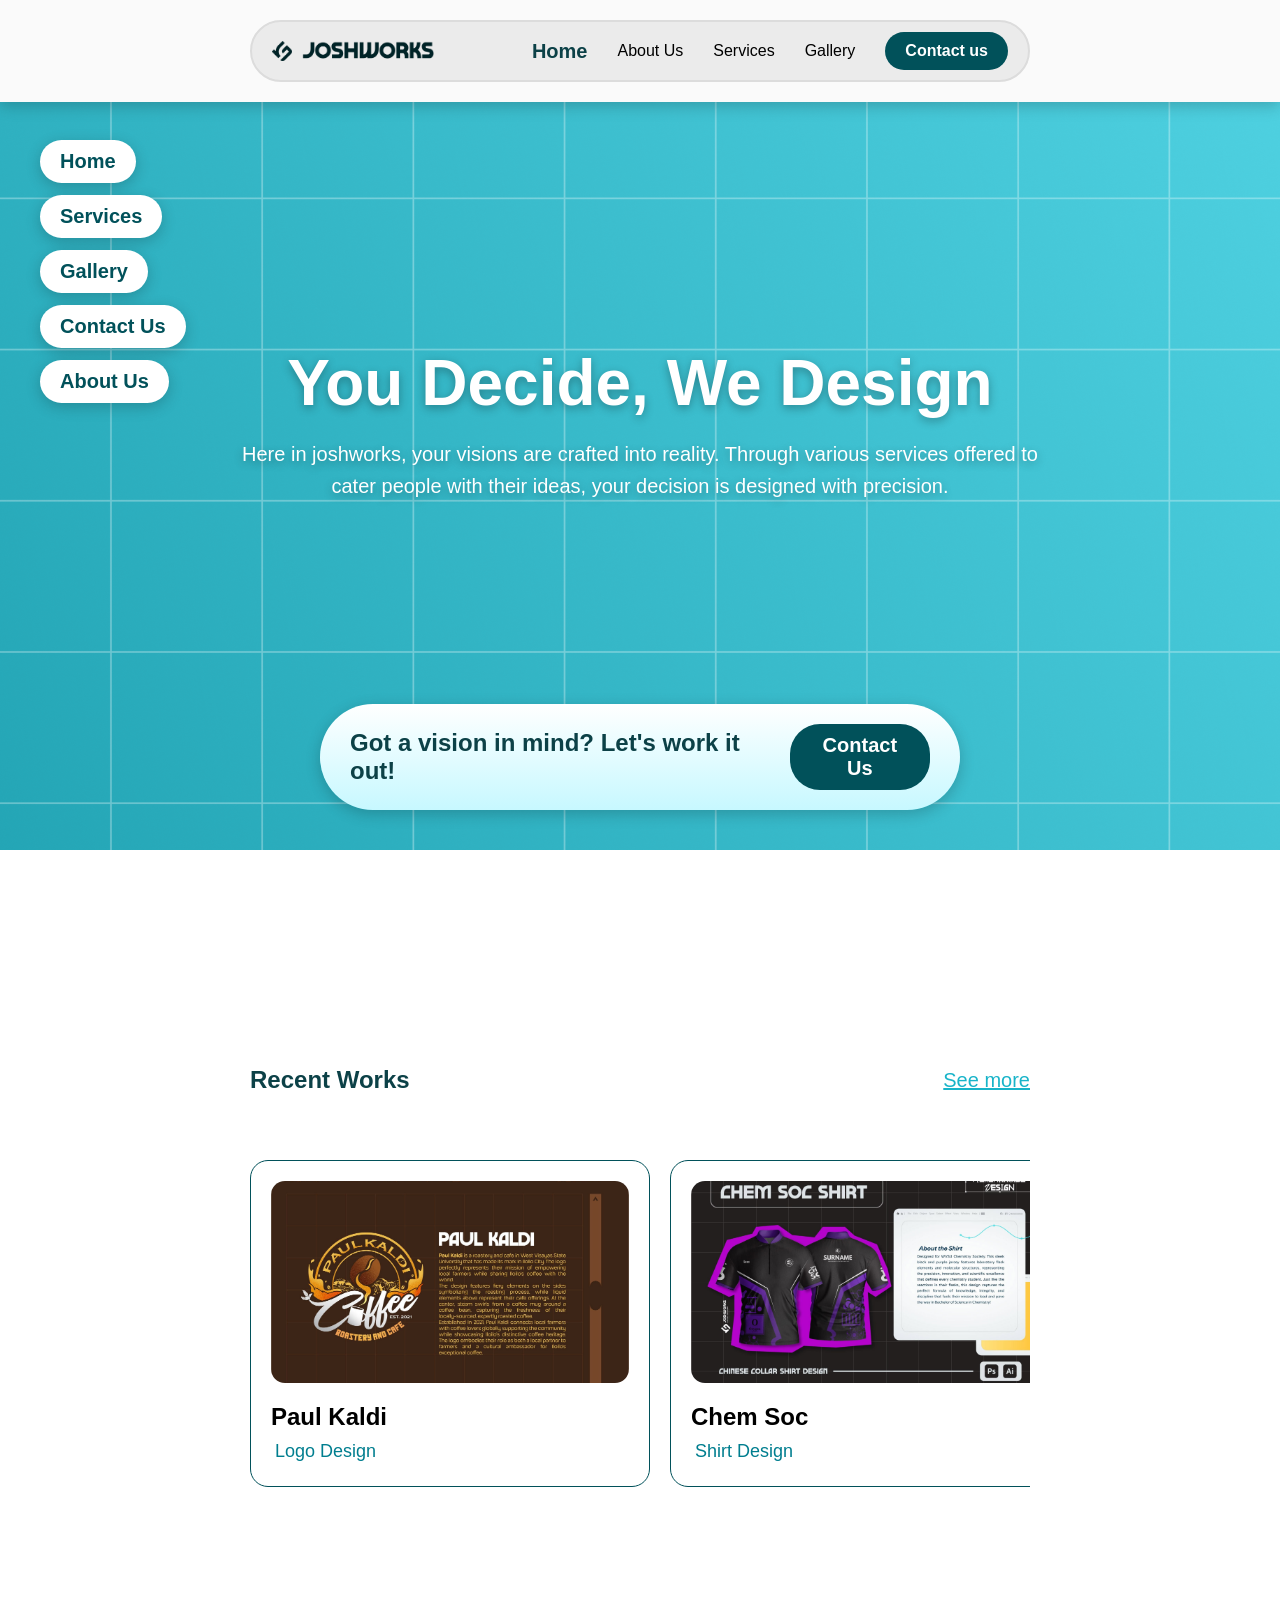
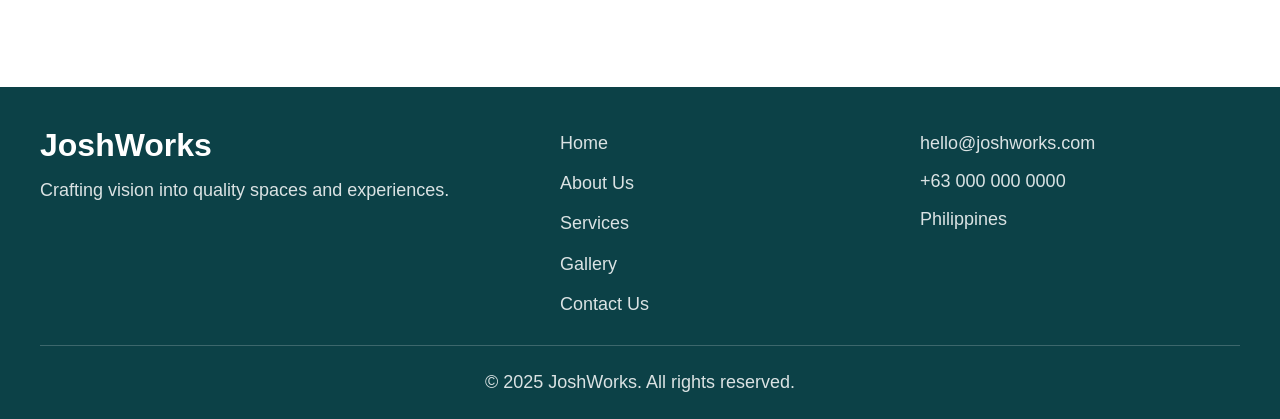
==== commit b4cc08e5: "Added Sidebar to every files" ====
--- a/JoshWorks/index.html
+++ b/JoshWorks/index.html
@@ -41,10 +41,11 @@
         </div>
 
         <div class="sidebar">
-            <h1 class="button">Profile</h1>
-            <h1 class="button">Settings</h1>
-            <h1 class="button">Notifications</h1>
-            <h1 class="button">Projects</h1>
+            <a href="index.html"><h1 class="button">Home</h1></a>
+            <a href="Services.html"><h1 class="button">Services</h1></a>
+            <a href="Gallery.html"><h1 class="button">Gallery</h1></a>
+            <a href="ContactUs.html"><h1 class="button">Contact Us</h1></a>
+            <a href="AboutUs.html"><h1 class="button">About Us</h1></a>
         </div>
 
 
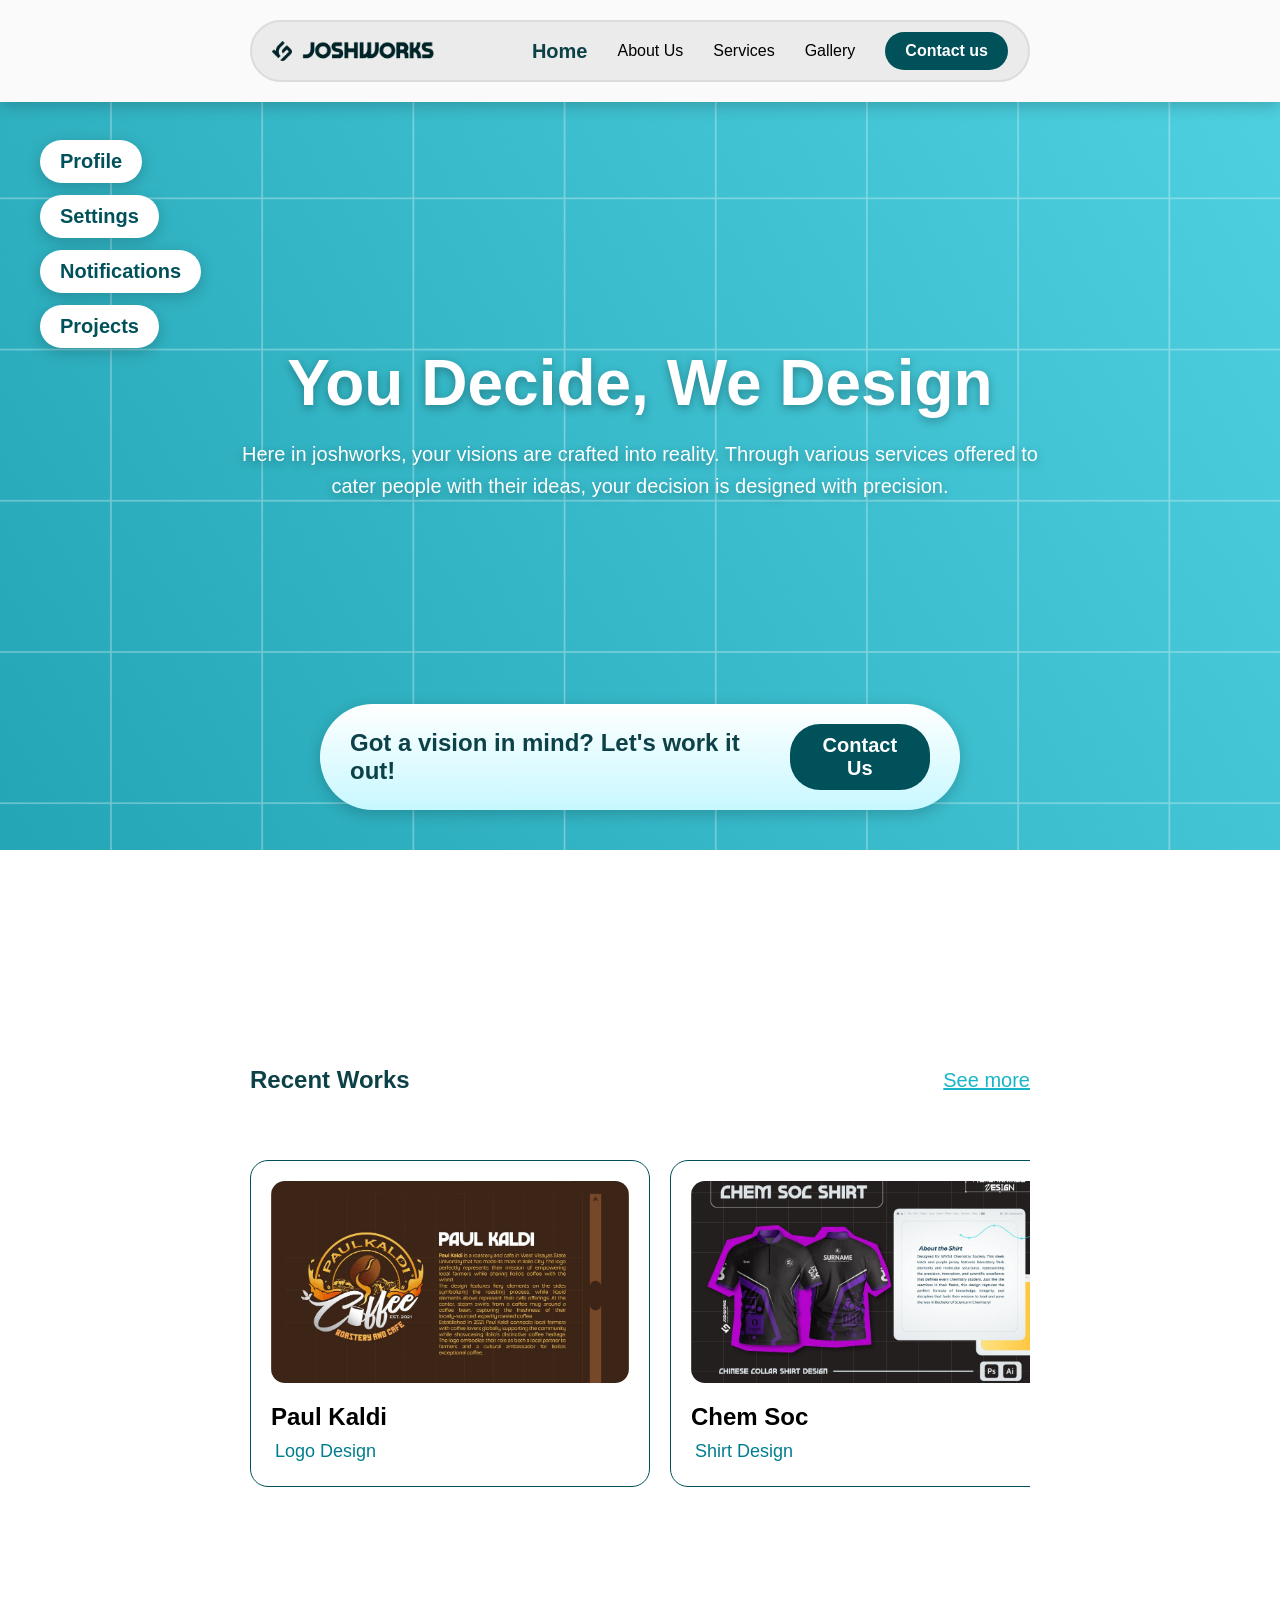
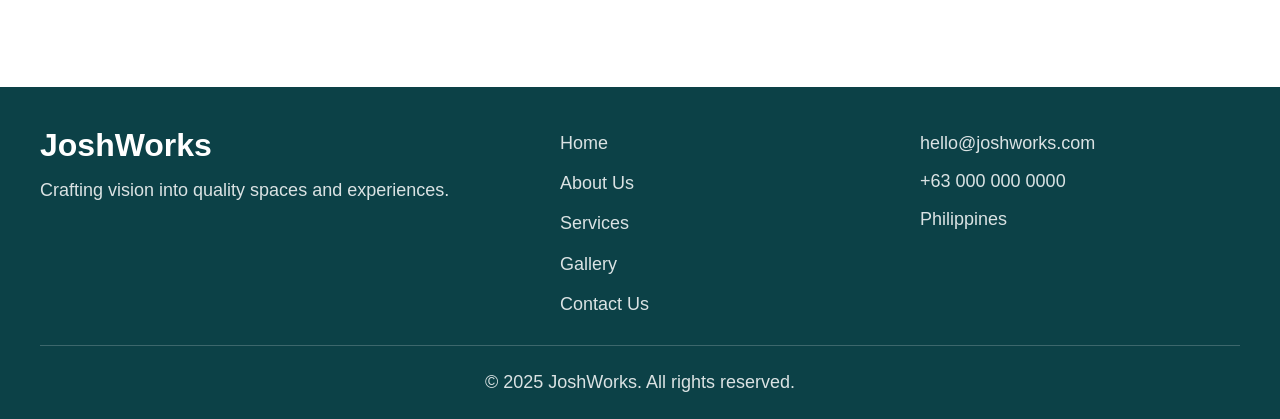
==== commit 438d6069: "changed" ====
--- a/JoshWorks/index.html
+++ b/JoshWorks/index.html
@@ -41,11 +41,10 @@
         </div>
 
         <div class="sidebar">
-            <a href="index.html"><h1 class="button">Home</h1></a>
-            <a href="Services.html"><h1 class="button">Services</h1></a>
-            <a href="Gallery.html"><h1 class="button">Gallery</h1></a>
-            <a href="ContactUs.html"><h1 class="button">Contact Us</h1></a>
-            <a href="AboutUs.html"><h1 class="button">About Us</h1></a>
+            <a href="index.html"><h1 class="button">Profile</h1></a>
+            <a href="Services.html"><h1 class="button">Settings</h1></a>
+            <a href="Gallery.html"><h1 class="button">Notifications</h1></a>
+            <a href="ContactUs.html"><h1 class="button">Projects</h1></a>
         </div>
 
 
